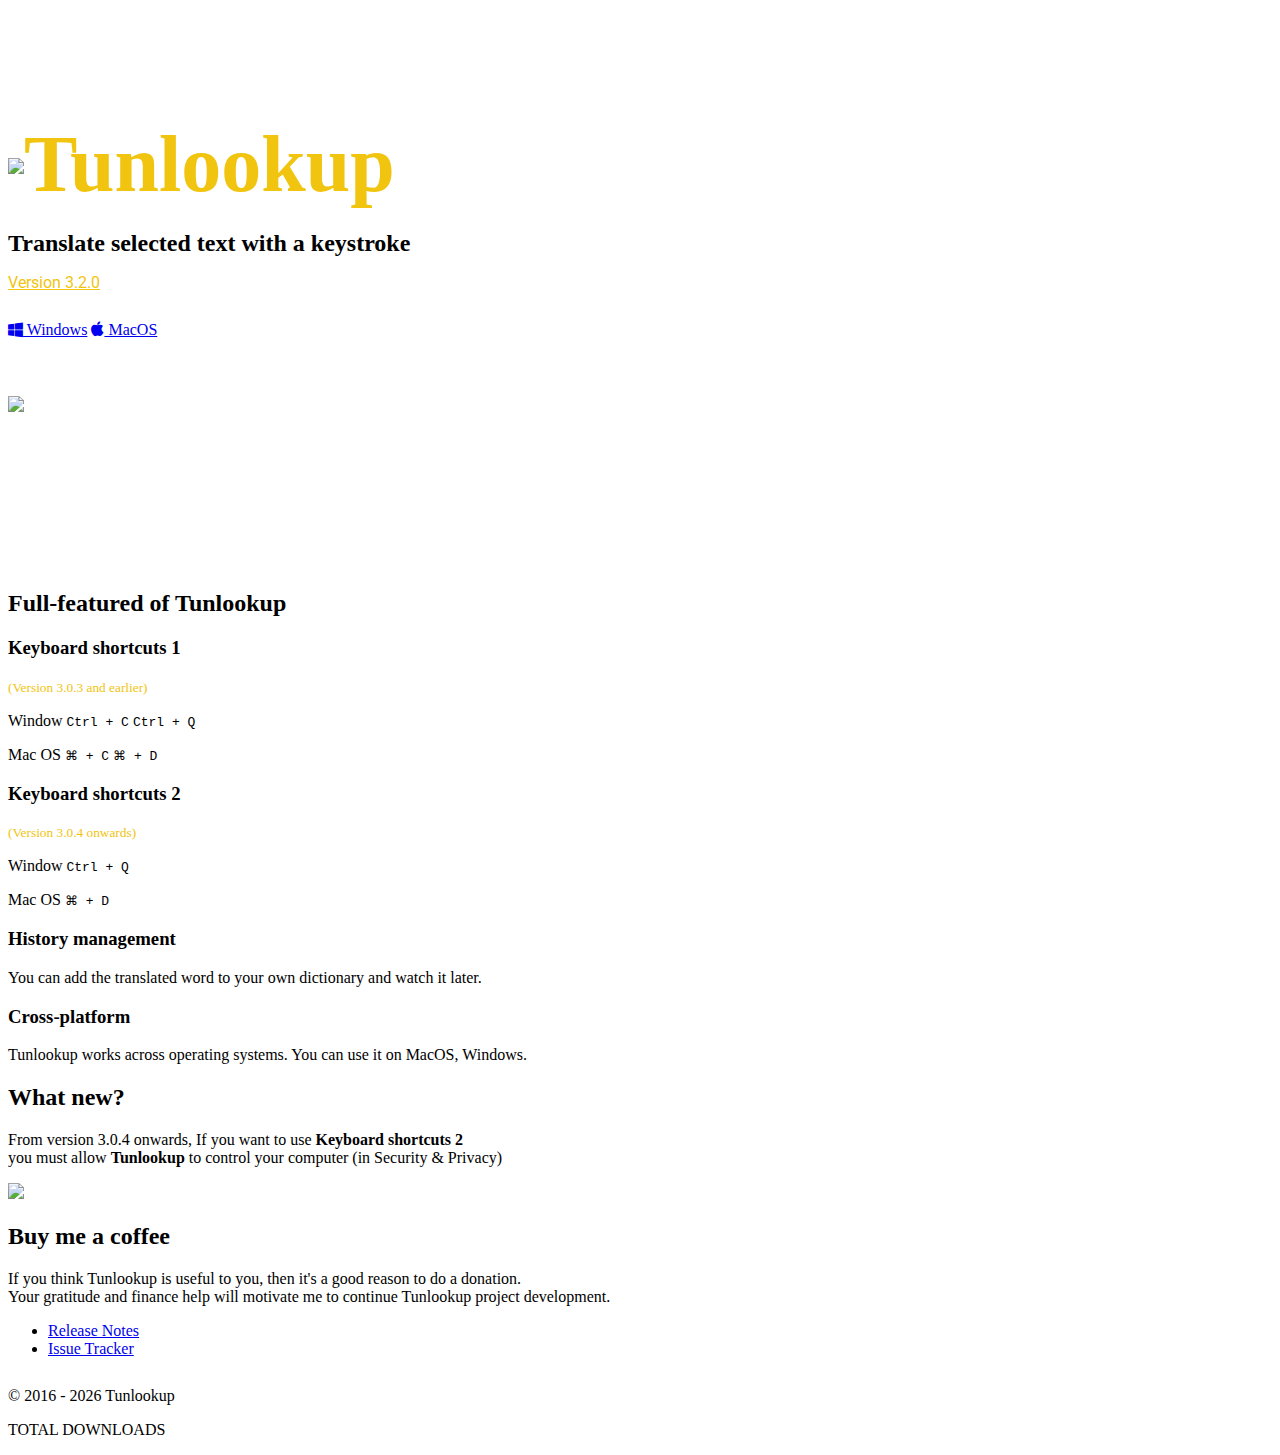
==== index.html @ c17983f0 "Update version" ====
<!DOCTYPE html>
<html>
<head>
    <meta content="text/html; charset=UTF-8" http-equiv="Content-Type" />
    <meta content="Translate selected text with a keystroke" name="description" />
    <meta content="width=device-width, initial-scale=1, user-scalable=no" name="viewport">
    <link href='/css/normalize.css' rel='stylesheet' type='text/css'>
    <link href='/css/basic.css' rel='stylesheet' type='text/css'>
    <link href='/css/framework.css' rel='stylesheet' type='text/css'>
    <link href="/images/favicon.ico" rel="shortcut icon" type="favicon/ico" />
    <link href='//fonts.googleapis.com/css?family=Abel|Roboto:400|Roboto+Condensed:400|Roboto+Mono:400' rel='stylesheet' type='text/css'>
    <link href="//maxcdn.bootstrapcdn.com/font-awesome/4.5.0/css/font-awesome.min.css" rel="stylesheet">
    <title>Tunlookup - Translate selected text with a keystroke</title>
    <meta property="og:title" content="Translate selected text with a keystroke for Mac / Windows">
    <meta property="og:description" content="Translate selected text with a keystroke">
    <meta property="og:image" content="https://tunlookup.com/images/icon.png">
    <meta property="og:image:width" content="872" />
    <meta property="og:image:height" content="436" />
    <meta name="twitter:card" content="photo">
    <meta name="twitter:site" content="@thephuc_it">
    <meta name="twitter:title" content="Translate selected text with a keystroke for Mac / Windows">
    <meta name="twitter:description" content="Translate selected text with a keystroke" />
    <meta name="twitter:image" content="https://tunlookup.com/images/icon.png">
    <meta name="twitter:domain" content="https://tunlookup.com/">
    <meta itemprop="name" content="Translate selected text with a keystroke for Mac / Windows">
    <meta itemprop="description" content="Translate selected text with a keystroke">
    <meta itemprop="image" content="https://tunlookup.com/images/icon.png">
    <style>
        .avatar {
            border-radius: 50%;
            margin-bottom: 1.35rem;
            margin-top: .45rem;
            vertical-align: middle;
            width: 120px;
        }
        .logo-tunlookup {
            margin-bottom: 1.35rem;
            margin-top: .45rem;
            vertical-align: middle;
            width: 120px;
        }
        body {
            background: url(https://images.pexels.com/photos/461077/pexels-photo-461077.jpeg?auto=compress&cs=tinysrgb&dpr=2&h=750&w=1260) no-repeat center center fixed;
            -webkit-background-size: cover;
            -moz-background-size: cover;
            -o-background-size: cover;
            background-size: cover;
        }
    </style>
</head>
<body>
    <header>
        <div class="container" style="padding: 3.6rem 0 3.6rem;">
            <h1 style="color: #f1c40f; font-size: 5rem; font-weight: 600; line-height: normal; margin-bottom: .9rem;"><img class="logo-tunlookup" src="/images/icon.png">Tunlookup</h1>
            <h2 style="margin-bottom: .9rem; line-height: normal;">Translate selected text with a keystroke</h2>
            <p style="color: #7f8c8d; line-height: normal; font-family: Roboto; font-size: 1rem; margin-bottom: 1.8rem;"><a target="_blank" href="https://github.com/thephucit/Tunlookup/releases/tag/v3.2.0" style="color:#f1c40f">Version 3.2.0</a> <span style="color: #fff">available for Mac, Windows</span></p>
            <div class="buttons">
                <a class="button paddle_button" onclick="$.get('https://tracking.tunlookup.com/?t=tracking&p=Windows')" href="https://github.com/thephucit/Tunlookup/releases/download/v3.2.0/Tunlookup.Setup.3.2.0.exe" data-product="506943" data-theme="none"><i class="fa fa-windows" aria-hidden="true"></i> Windows</a>
                <a class="button paddle_button" onclick="$.get('https://tracking.tunlookup.com/?t=tracking&p=MacOS')" href="https://github.com/thephucit/Tunlookup/releases/download/v3.2.0/Tunlookup.Setup.3.2.0.dmg" data-product="506943" data-theme="none"><i class="fa fa-apple" aria-hidden="true"></i> MacOS</a>
            </div>
        </div>
        <div class="placeholder">
            <div style="position: relative;">
                <img class="placeholder__image" src="/images/placeholder.png">
                <div class="screenshot">
                    <video muted autoplay loop class="screenshot__image" src="/resource/capture.mp4" type="video/mp4"></video>
                </div>
            </div>
        </div>
    </header>

    <section>
        <h2 class="header-title">Full-featured of Tunlookup</h2>
        <div class="container">
            <div class="row">
                <div class="column feature">
                    <h3>Keyboard shortcuts 1</h3>
                    <small style="color: #f1c40f">(Version 3.0.3 and earlier)</small>
                    <p>Window <kbd class="key">Ctrl + C</kbd> <kbd class="key">Ctrl + Q</kbd></p>
                    <p>Mac OS <kbd class="key">⌘ + C</kbd> <kbd class="key">⌘ + D</kbd></p>
                </div>
                <div class="column feature">
                    <h3>Keyboard shortcuts 2</h3>
                    <small style="color: #f1c40f">(Version 3.0.4 onwards)</small>
                    <p>Window <kbd class="key">Ctrl + Q</kbd></p>
                    <p>Mac OS <kbd class="key">⌘ + D</kbd></p>
                </div>
                <div class="column feature">
                    <h3>History management</h3>
                    <p>You can add the translated word to your own dictionary and watch it later.</p>
                </div>
                <div class="column feature">
                    <h3>Cross-platform</h3>
                    <p>Tunlookup works across operating systems. You can use it on MacOS, Windows.</p>
                </div>
            </div>
        </div>
    </section>

    <section>
        <h2 class="header-title">What new?</h2>
        <div class="container">
            <div class="row">
                <div class="column">
                    <div class="column feature">
                        <p>
                            From version 3.0.4 onwards, If you want to use <strong>Keyboard shortcuts 2</strong> <br>
                            you must allow <strong>Tunlookup</strong> to control your computer (in Security & Privacy)
                        </p>
                        <img src="/images/security.png" width="70%">
                    </div>
                </div>
            </div>
        </div>
    </section>

    <section>
        <h2 class="header-title">Buy me a coffee</h2>
        <div class="container">
            <div class="row">
                <div class="column">
                    <div class="column feature">
                        <p>
                            If you think Tunlookup is useful to you, then it's a good reason to do a donation. <br>
                            Your gratitude and finance help will motivate me to continue Tunlookup project development.
                        </p>
                        <script type='text/javascript' src='https://ko-fi.com/widgets/widget_2.js'></script><script type='text/javascript'>kofiwidget2.init('Buy me a coffee', '#f1c40f', 'T6T5V9E9');kofiwidget2.draw();</script>
                        <!-- <a href="https://www.paypal.me/thephuc" rel="nofollow"><img src="/images/paypal-donate.png" alt="Donate with PayPal" width="100" style="max-width:100%;"></a> -->
                    </div>
                </div>
            </div>
        </div>
    </section>

    <section>
        <div class="container">
            <div id="disqus_thread"></div>
        </div>
    </section>

    <footer>
        <nav>
            <ul class="nav-list">
                <li class="nav-item"><a href="https://github.com/tun-application/Tunlookup/releases" target="_blank">Release Notes</a></li>
                <li class="nav-item"><a href="https://github.com/tun-application/Tunlookup/issues" target="_blank">Issue Tracker</a></li>
            </ul>
        </nav>
        <div style="margin-top: 1.8rem;">
            <span class="copyright">© 2016 - <script type="text/javascript">document.write(new Date().getFullYear());</script> Tunlookup</span>
        </div>
    </footer>
    <div id="total_download" class="pc-only">
        <p>TOTAL DOWNLOADS</p>
        <ul></ul>
    </div>

    <script src="https://cdnjs.cloudflare.com/ajax/libs/jquery/3.3.1/jquery.min.js"></script>
    <script type='text/javascript' src='/js/common.js'></script>
    <!-- <script type='text/javascript' src='/js/snow.js'></script> -->
</body>
</html>
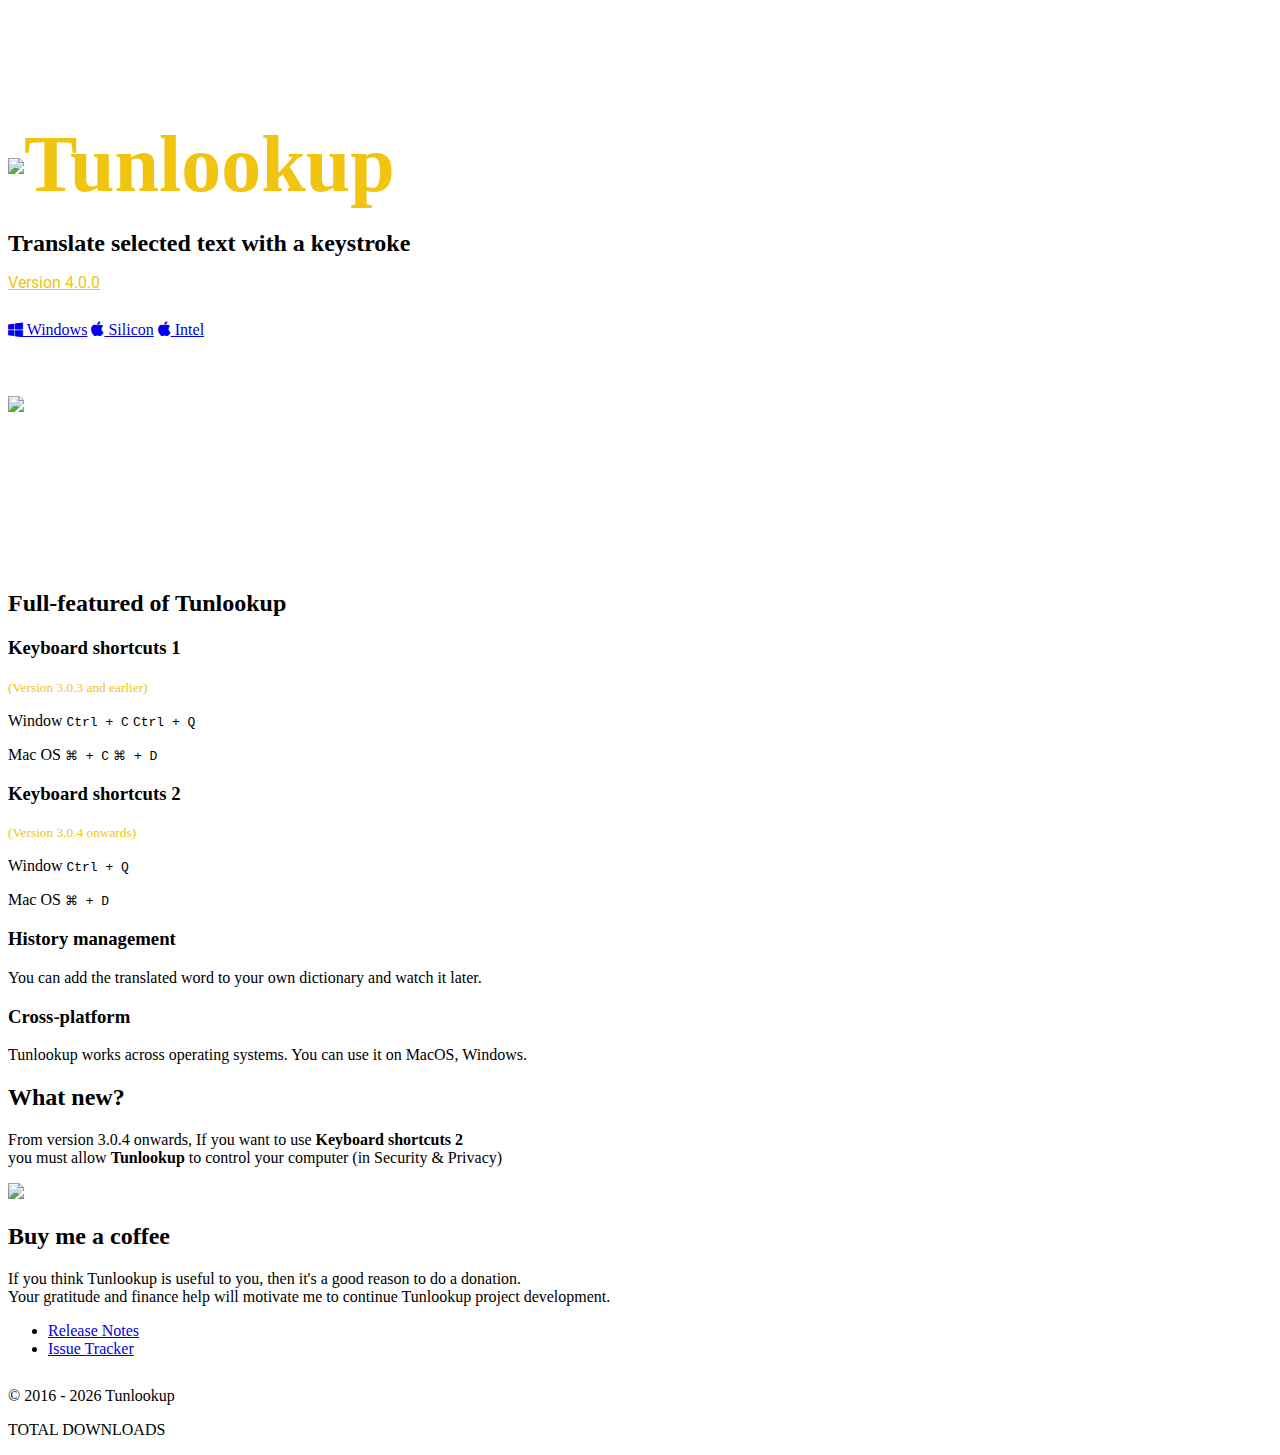
==== commit 53909786: "chore: update version" ====
--- a/index.html
+++ b/index.html
@@ -4,27 +4,27 @@
     <meta content="text/html; charset=UTF-8" http-equiv="Content-Type" />
     <meta content="Translate selected text with a keystroke" name="description" />
     <meta content="width=device-width, initial-scale=1, user-scalable=no" name="viewport">
-    <link href='/css/normalize.css' rel='stylesheet' type='text/css'>
-    <link href='/css/basic.css' rel='stylesheet' type='text/css'>
-    <link href='/css/framework.css' rel='stylesheet' type='text/css'>
-    <link href="/images/favicon.ico" rel="shortcut icon" type="favicon/ico" />
+    <link href='/tunlookup/css/normalize.css' rel='stylesheet' type='text/css'>
+    <link href='/tunlookup/css/basic.css' rel='stylesheet' type='text/css'>
+    <link href='/tunlookup/css/framework.css' rel='stylesheet' type='text/css'>
+    <link href="/tunlookup/images/favicon.ico" rel="shortcut icon" type="favicon/ico" />
     <link href='//fonts.googleapis.com/css?family=Abel|Roboto:400|Roboto+Condensed:400|Roboto+Mono:400' rel='stylesheet' type='text/css'>
     <link href="//maxcdn.bootstrapcdn.com/font-awesome/4.5.0/css/font-awesome.min.css" rel="stylesheet">
     <title>Tunlookup - Translate selected text with a keystroke</title>
     <meta property="og:title" content="Translate selected text with a keystroke for Mac / Windows">
     <meta property="og:description" content="Translate selected text with a keystroke">
-    <meta property="og:image" content="https://tunlookup.com/images/icon.png">
+    <meta property="og:image" content="https://thephucit.github.io/tunlookup/images/icon.png">
     <meta property="og:image:width" content="872" />
     <meta property="og:image:height" content="436" />
     <meta name="twitter:card" content="photo">
     <meta name="twitter:site" content="@thephuc_it">
     <meta name="twitter:title" content="Translate selected text with a keystroke for Mac / Windows">
     <meta name="twitter:description" content="Translate selected text with a keystroke" />
-    <meta name="twitter:image" content="https://tunlookup.com/images/icon.png">
-    <meta name="twitter:domain" content="https://tunlookup.com/">
+    <meta name="twitter:image" content="https://thephucit.github.io/tunlookup/images/icon.png">
+    <meta name="twitter:domain" content="https://thephucit.github.io/tunlookup/">
     <meta itemprop="name" content="Translate selected text with a keystroke for Mac / Windows">
     <meta itemprop="description" content="Translate selected text with a keystroke">
-    <meta itemprop="image" content="https://tunlookup.com/images/icon.png">
+    <meta itemprop="image" content="https://thephucit.github.io/tunlookup/images/icon.png">
     <style>
         .avatar {
             border-radius: 50%;
@@ -51,19 +51,20 @@
 <body>
     <header>
         <div class="container" style="padding: 3.6rem 0 3.6rem;">
-            <h1 style="color: #f1c40f; font-size: 5rem; font-weight: 600; line-height: normal; margin-bottom: .9rem;"><img class="logo-tunlookup" src="/images/icon.png">Tunlookup</h1>
+            <h1 style="color: #f1c40f; font-size: 5rem; font-weight: 600; line-height: normal; margin-bottom: .9rem;"><img class="logo-tunlookup" src="/tunlookup/images/icon.png">Tunlookup</h1>
             <h2 style="margin-bottom: .9rem; line-height: normal;">Translate selected text with a keystroke</h2>
-            <p style="color: #7f8c8d; line-height: normal; font-family: Roboto; font-size: 1rem; margin-bottom: 1.8rem;"><a target="_blank" href="https://github.com/thephucit/Tunlookup/releases/tag/v3.2.0" style="color:#f1c40f">Version 3.2.0</a> <span style="color: #fff">available for Mac, Windows</span></p>
+            <p style="color: #7f8c8d; line-height: normal; font-family: Roboto; font-size: 1rem; margin-bottom: 1.8rem;"><a target="_blank" href="https://github.com/thephucit/tunlookup/releases/tag/4.0.0" style="color:#f1c40f">Version 4.0.0</a> <span style="color: #fff">available for Mac, Windows</span></p>
             <div class="buttons">
-                <a class="button paddle_button" onclick="$.get('https://tracking.tunlookup.com/?t=tracking&p=Windows')" href="https://github.com/thephucit/Tunlookup/releases/download/v3.2.0/Tunlookup.Setup.3.2.0.exe" data-product="506943" data-theme="none"><i class="fa fa-windows" aria-hidden="true"></i> Windows</a>
-                <a class="button paddle_button" onclick="$.get('https://tracking.tunlookup.com/?t=tracking&p=MacOS')" href="https://github.com/thephucit/Tunlookup/releases/download/v3.2.0/Tunlookup.Setup.3.2.0.dmg" data-product="506943" data-theme="none"><i class="fa fa-apple" aria-hidden="true"></i> MacOS</a>
+                <a class="button paddle_button" href="https://github.com/thephucit/tunlookup/releases/download/v3.1.0/Tunlookup.Setup.3.1.0.exe" data-product="506943" data-theme="none"><i class="fa fa-windows" aria-hidden="true"></i> Windows</a>
+                <a class="button paddle_button" href="https://github.com/thephucit/tunlookup/releases/download/4.0.0/Tunlookup-4.0.0-arm64.dmg" data-product="506943" data-theme="none"><i class="fa fa-apple" aria-hidden="true"></i> Silicon</a>
+                <a class="button paddle_button" href="https://github.com/thephucit/tunlookup/releases/download/4.0.0/Tunlookup-4.0.0.dmg" data-product="506943" data-theme="none"><i class="fa fa-apple" aria-hidden="true"></i> Intel</a>
             </div>
         </div>
         <div class="placeholder">
             <div style="position: relative;">
-                <img class="placeholder__image" src="/images/placeholder.png">
+                <img class="placeholder__image" src="/tunlookup/images/placeholder.png">
                 <div class="screenshot">
-                    <video muted autoplay loop class="screenshot__image" src="/resource/capture.mp4" type="video/mp4"></video>
+                    <video muted autoplay loop class="screenshot__image" src="/tunlookup/resource/capture.mp4" type="video/mp4"></video>
                 </div>
             </div>
         </div>
@@ -107,7 +108,7 @@
                             From version 3.0.4 onwards, If you want to use <strong>Keyboard shortcuts 2</strong> <br>
                             you must allow <strong>Tunlookup</strong> to control your computer (in Security & Privacy)
                         </p>
-                        <img src="/images/security.png" width="70%">
+                        <img src="/tunlookup/images/security.png" width="70%">
                     </div>
                 </div>
             </div>
@@ -134,15 +135,22 @@
 
     <section>
         <div class="container">
-            <div id="disqus_thread"></div>
+            <script src="https://utteranc.es/client.js"
+                    repo="thephucit/app-tunlookup-comment"
+                    issue-term="pathname"
+                    theme="github-light"
+                    crossorigin="anonymous"
+                    async>
+            </script>
+            <div class="utterances"></div>
         </div>
     </section>
 
     <footer>
         <nav>
             <ul class="nav-list">
-                <li class="nav-item"><a href="https://github.com/tun-application/Tunlookup/releases" target="_blank">Release Notes</a></li>
-                <li class="nav-item"><a href="https://github.com/tun-application/Tunlookup/issues" target="_blank">Issue Tracker</a></li>
+                <li class="nav-item"><a href="https://github.com/thephucit/Tunlookup/releases" target="_blank">Release Notes</a></li>
+                <li class="nav-item"><a href="https://github.com/thephucit/Tunlookup/issues" target="_blank">Issue Tracker</a></li>
             </ul>
         </nav>
         <div style="margin-top: 1.8rem;">
@@ -155,7 +163,7 @@
     </div>
 
     <script src="https://cdnjs.cloudflare.com/ajax/libs/jquery/3.3.1/jquery.min.js"></script>
-    <script type='text/javascript' src='/js/common.js'></script>
+    <script type='text/javascript' src='/tunlookup/js/common.js'></script>
     <!-- <script type='text/javascript' src='/js/snow.js'></script> -->
 </body>
 </html>
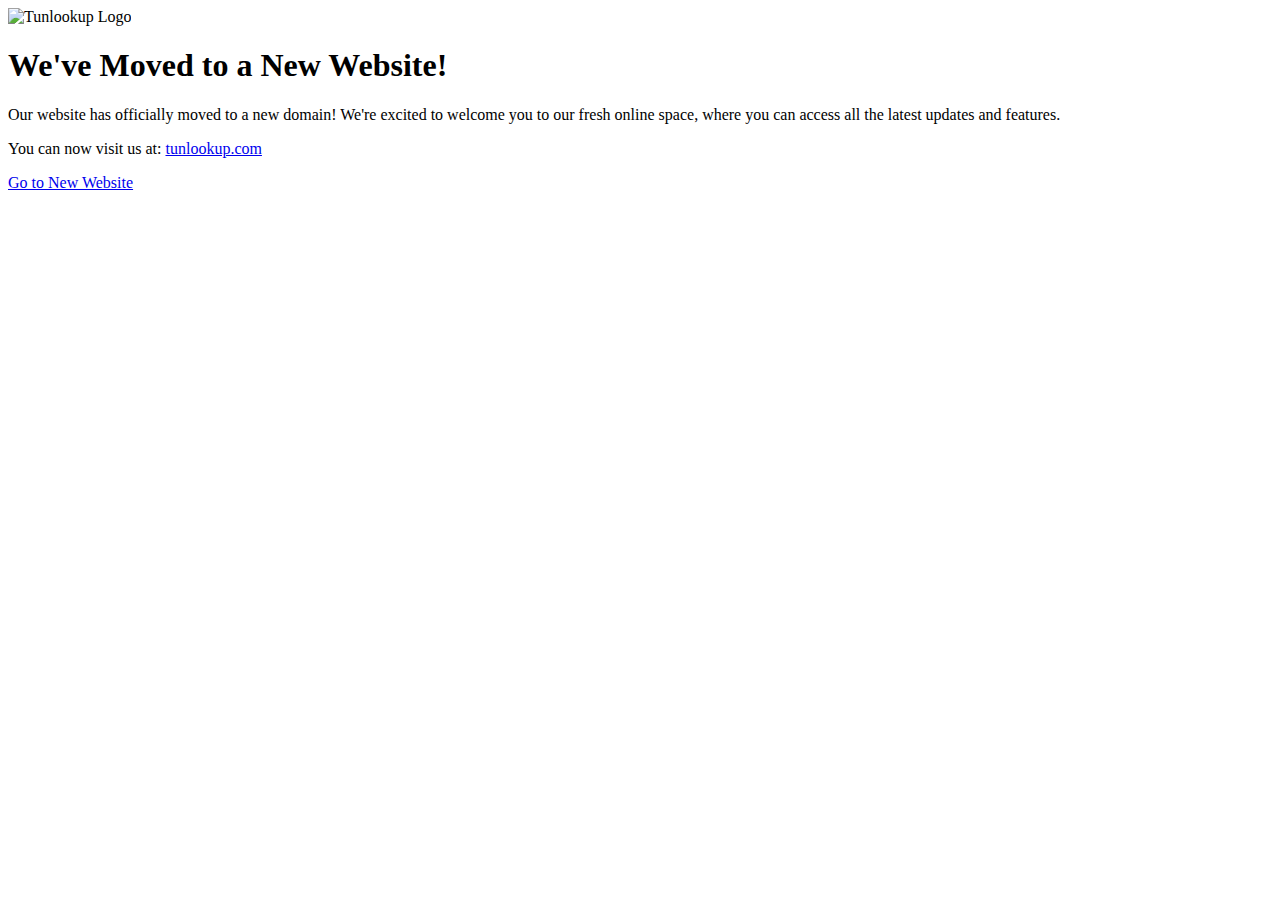
==== commit afe5c385: "chore: update landing page" ====
--- a/index.html
+++ b/index.html
@@ -1,169 +1,55 @@
 <!DOCTYPE html>
-<html>
+<html lang="en">
 <head>
-    <meta content="text/html; charset=UTF-8" http-equiv="Content-Type" />
-    <meta content="Translate selected text with a keystroke" name="description" />
-    <meta content="width=device-width, initial-scale=1, user-scalable=no" name="viewport">
-    <link href='/tunlookup/css/normalize.css' rel='stylesheet' type='text/css'>
-    <link href='/tunlookup/css/basic.css' rel='stylesheet' type='text/css'>
-    <link href='/tunlookup/css/framework.css' rel='stylesheet' type='text/css'>
-    <link href="/tunlookup/images/favicon.ico" rel="shortcut icon" type="favicon/ico" />
-    <link href='//fonts.googleapis.com/css?family=Abel|Roboto:400|Roboto+Condensed:400|Roboto+Mono:400' rel='stylesheet' type='text/css'>
-    <link href="//maxcdn.bootstrapcdn.com/font-awesome/4.5.0/css/font-awesome.min.css" rel="stylesheet">
-    <title>Tunlookup - Translate selected text with a keystroke</title>
-    <meta property="og:title" content="Translate selected text with a keystroke for Mac / Windows">
-    <meta property="og:description" content="Translate selected text with a keystroke">
-    <meta property="og:image" content="https://thephucit.github.io/tunlookup/images/icon.png">
-    <meta property="og:image:width" content="872" />
-    <meta property="og:image:height" content="436" />
-    <meta name="twitter:card" content="photo">
-    <meta name="twitter:site" content="@thephuc_it">
-    <meta name="twitter:title" content="Translate selected text with a keystroke for Mac / Windows">
-    <meta name="twitter:description" content="Translate selected text with a keystroke" />
-    <meta name="twitter:image" content="https://thephucit.github.io/tunlookup/images/icon.png">
-    <meta name="twitter:domain" content="https://thephucit.github.io/tunlookup/">
-    <meta itemprop="name" content="Translate selected text with a keystroke for Mac / Windows">
-    <meta itemprop="description" content="Translate selected text with a keystroke">
-    <meta itemprop="image" content="https://thephucit.github.io/tunlookup/images/icon.png">
-    <style>
-        .avatar {
-            border-radius: 50%;
-            margin-bottom: 1.35rem;
-            margin-top: .45rem;
-            vertical-align: middle;
-            width: 120px;
-        }
-        .logo-tunlookup {
-            margin-bottom: 1.35rem;
-            margin-top: .45rem;
-            vertical-align: middle;
-            width: 120px;
-        }
-        body {
-            background: url(https://images.pexels.com/photos/461077/pexels-photo-461077.jpeg?auto=compress&cs=tinysrgb&dpr=2&h=750&w=1260) no-repeat center center fixed;
-            -webkit-background-size: cover;
-            -moz-background-size: cover;
-            -o-background-size: cover;
-            background-size: cover;
-        }
-    </style>
+  <meta charset="UTF-8">
+  <meta name="viewport" content="width=device-width, initial-scale=1.0">
+  <title>Website Migration Notice</title>
+  <script src="https://cdn.tailwindcss.com"></script>
+  <style>
+    /* Optional: Custom background for the page */
+    body {
+      background-image: url('https://source.unsplash.com/1600x900/?technology,clouds');
+      background-size: cover;
+      background-position: center;
+    }
+  </style>
 </head>
-<body>
-    <header>
-        <div class="container" style="padding: 3.6rem 0 3.6rem;">
-            <h1 style="color: #f1c40f; font-size: 5rem; font-weight: 600; line-height: normal; margin-bottom: .9rem;"><img class="logo-tunlookup" src="/tunlookup/images/icon.png">Tunlookup</h1>
-            <h2 style="margin-bottom: .9rem; line-height: normal;">Translate selected text with a keystroke</h2>
-            <p style="color: #7f8c8d; line-height: normal; font-family: Roboto; font-size: 1rem; margin-bottom: 1.8rem;"><a target="_blank" href="https://github.com/thephucit/tunlookup/releases/tag/4.0.0" style="color:#f1c40f">Version 4.0.0</a> <span style="color: #fff">available for Mac, Windows</span></p>
-            <div class="buttons">
-                <a class="button paddle_button" href="https://github.com/thephucit/tunlookup/releases/download/v3.1.0/Tunlookup.Setup.3.1.0.exe" data-product="506943" data-theme="none"><i class="fa fa-windows" aria-hidden="true"></i> Windows</a>
-                <a class="button paddle_button" href="https://github.com/thephucit/tunlookup/releases/download/4.0.0/Tunlookup-4.0.0-arm64.dmg" data-product="506943" data-theme="none"><i class="fa fa-apple" aria-hidden="true"></i> Silicon</a>
-                <a class="button paddle_button" href="https://github.com/thephucit/tunlookup/releases/download/4.0.0/Tunlookup-4.0.0.dmg" data-product="506943" data-theme="none"><i class="fa fa-apple" aria-hidden="true"></i> Intel</a>
-            </div>
-        </div>
-        <div class="placeholder">
-            <div style="position: relative;">
-                <img class="placeholder__image" src="/tunlookup/images/placeholder.png">
-                <div class="screenshot">
-                    <video muted autoplay loop class="screenshot__image" src="/tunlookup/resource/capture.mp4" type="video/mp4"></video>
-                </div>
-            </div>
-        </div>
-    </header>
+<body class="font-sans text-gray-900 bg-gradient-to-br from-indigo-500 to-blue-500">
 
-    <section>
-        <h2 class="header-title">Full-featured of Tunlookup</h2>
-        <div class="container">
-            <div class="row">
-                <div class="column feature">
-                    <h3>Keyboard shortcuts 1</h3>
-                    <small style="color: #f1c40f">(Version 3.0.3 and earlier)</small>
-                    <p>Window <kbd class="key">Ctrl + C</kbd> <kbd class="key">Ctrl + Q</kbd></p>
-                    <p>Mac OS <kbd class="key">⌘ + C</kbd> <kbd class="key">⌘ + D</kbd></p>
-                </div>
-                <div class="column feature">
-                    <h3>Keyboard shortcuts 2</h3>
-                    <small style="color: #f1c40f">(Version 3.0.4 onwards)</small>
-                    <p>Window <kbd class="key">Ctrl + Q</kbd></p>
-                    <p>Mac OS <kbd class="key">⌘ + D</kbd></p>
-                </div>
-                <div class="column feature">
-                    <h3>History management</h3>
-                    <p>You can add the translated word to your own dictionary and watch it later.</p>
-                </div>
-                <div class="column feature">
-                    <h3>Cross-platform</h3>
-                    <p>Tunlookup works across operating systems. You can use it on MacOS, Windows.</p>
-                </div>
-            </div>
-        </div>
-    </section>
+  <div class="min-h-screen flex flex-col items-center justify-center px-6 py-12 text-center">
+    <div class="bg-white bg-opacity-90 rounded-xl shadow-2xl p-8 md:p-12 max-w-2xl w-full space-y-6">
 
-    <section>
-        <h2 class="header-title">What new?</h2>
-        <div class="container">
-            <div class="row">
-                <div class="column">
-                    <div class="column feature">
-                        <p>
-                            From version 3.0.4 onwards, If you want to use <strong>Keyboard shortcuts 2</strong> <br>
-                            you must allow <strong>Tunlookup</strong> to control your computer (in Security & Privacy)
-                        </p>
-                        <img src="/tunlookup/images/security.png" width="70%">
-                    </div>
-                </div>
-            </div>
-        </div>
-    </section>
+      <!-- Logo Section -->
+      <img src="https://tunlookup.com/images/icon.png" alt="Tunlookup Logo" class="w-24 h-24 mx-auto mb-4 ">
 
-    <section>
-        <h2 class="header-title">Buy me a coffee</h2>
-        <div class="container">
-            <div class="row">
-                <div class="column">
-                    <div class="column feature">
-                        <p>
-                            If you think Tunlookup is useful to you, then it's a good reason to do a donation. <br>
-                            Your gratitude and finance help will motivate me to continue Tunlookup project development.
-                        </p>
-                        <script type='text/javascript' src='https://ko-fi.com/widgets/widget_2.js'></script><script type='text/javascript'>kofiwidget2.init('Buy me a coffee', '#f1c40f', 'T6T5V9E9');kofiwidget2.draw();</script>
-                        <!-- <a href="https://www.paypal.me/thephuc" rel="nofollow"><img src="/images/paypal-donate.png" alt="Donate with PayPal" width="100" style="max-width:100%;"></a> -->
-                    </div>
-                </div>
-            </div>
-        </div>
-    </section>
+      <!-- Heading Section -->
+      <h1 class="text-4xl font-extrabold text-gray-900 tracking-tight md:text-5xl mb-6">
+        We've Moved to a New Website!
+      </h1>
 
-    <section>
-        <div class="container">
-            <script src="https://utteranc.es/client.js"
-                    repo="thephucit/app-tunlookup-comment"
-                    issue-term="pathname"
-                    theme="github-light"
-                    crossorigin="anonymous"
-                    async>
-            </script>
-            <div class="utterances"></div>
-        </div>
-    </section>
+      <!-- Message Section -->
+      <p class="text-lg text-gray-700 mb-6">
+        Our website has officially moved to a new domain! We're excited to welcome you to our fresh online space, where you can access all the latest updates and features.
+      </p>
 
-    <footer>
-        <nav>
-            <ul class="nav-list">
-                <li class="nav-item"><a href="https://github.com/thephucit/Tunlookup/releases" target="_blank">Release Notes</a></li>
-                <li class="nav-item"><a href="https://github.com/thephucit/Tunlookup/issues" target="_blank">Issue Tracker</a></li>
-            </ul>
-        </nav>
-        <div style="margin-top: 1.8rem;">
-            <span class="copyright">© 2016 - <script type="text/javascript">document.write(new Date().getFullYear());</script> Tunlookup</span>
-        </div>
-    </footer>
-    <div id="total_download" class="pc-only">
-        <p>TOTAL DOWNLOADS</p>
-        <ul></ul>
+      <!-- Website URL -->
+      <p class="text-xl font-semibold text-indigo-700 mt-4">
+        You can now visit us at: 
+        <a href="https://tunlookup.com" class="text-indigo-500 underline hover:text-indigo-400">
+          tunlookup.com
+        </a>
+      </p>
+
+      <!-- Spacer -->
+      <div class="mt-8"></div>
+
+      <!-- Call to Action Button -->
+      <a href="https://tunlookup.com" 
+         class="bg-indigo-600 hover:bg-indigo-700 text-white font-semibold py-4 px-8 rounded-full text-lg transition duration-300 transform hover:scale-105">
+        Go to New Website
+      </a>
     </div>
+  </div>
 
-    <script src="https://cdnjs.cloudflare.com/ajax/libs/jquery/3.3.1/jquery.min.js"></script>
-    <script type='text/javascript' src='/tunlookup/js/common.js'></script>
-    <!-- <script type='text/javascript' src='/js/snow.js'></script> -->
 </body>
 </html>
